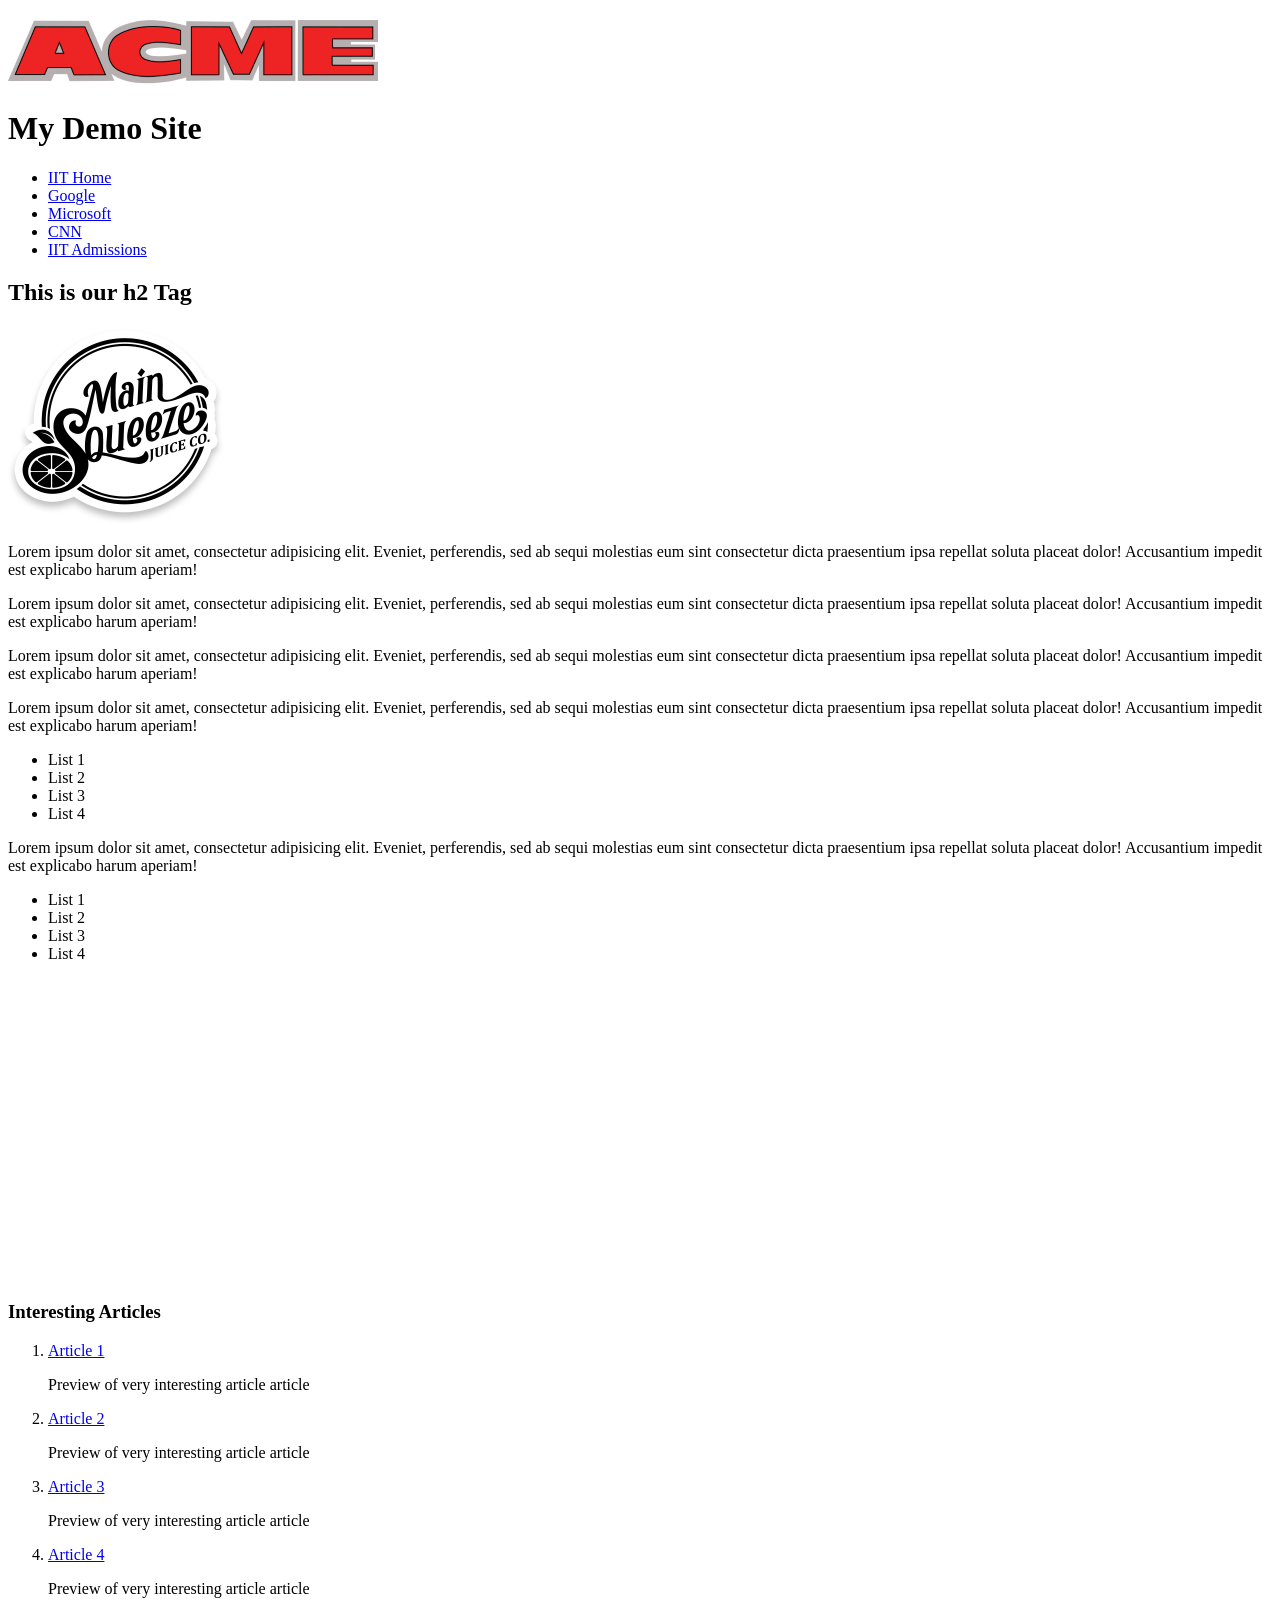
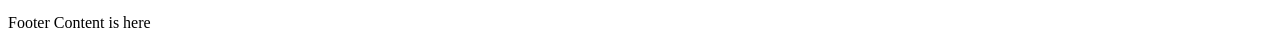
==== index.html @ 181d3e0b "implementing the previous lab 04 to make sure to make the lab more easier to do with css" ====
<!DOCTYPE html>
<html lang="en">

<head>
  <meta charset="utf-8">
  <title>HTML Clean Up Lab</title>
</head>

<body>
 <!--Imanol Sanchez-->
 <!--361-01-->
 <!--2026 year 4-->
  <div id="page-wrapper">
   <header id="header">
			<a id="logo1" href="index.html"><img src="images/logo3.png" alt="Acme logo, large and in red"></a>
			<h1>My Demo Site</h1>
   </header>
   <nav id="main-nav">
    <ul>
      <li><a href = "http://www.iit.edu">IIT Home</a></li>
      <li><a href="http://www.google.com">Google</a></li>
      <li><a href="http://www.microsoft.com">Microsoft</a></li>
      <li><a href = "http://www.cnn.com">CNN</a></li>
      <li><a href="http://admissions.iit.edu">IIT Admissions</a></li>
    </ul>
  </nav>
    <main id="content-wrapper">
      <div id="main-content">
        <h2><b>This is our h2 Tag</b></h2>
          <img class="imageR" src="images/main.png" alt="Logo for Main Squeeze Juice Company in black and white">
          <p>Lorem ipsum dolor sit amet, consectetur adipisicing elit. Eveniet, perferendis, sed ab sequi molestias eum sint consectetur dicta praesentium ipsa repellat soluta placeat dolor! Accusantium impedit est explicabo harum aperiam!</p>
          <p>Lorem ipsum dolor sit amet, consectetur adipisicing elit. Eveniet, perferendis, sed ab sequi molestias eum sint consectetur dicta praesentium ipsa repellat soluta placeat dolor! Accusantium impedit est explicabo harum aperiam!</p>
          <p>Lorem ipsum dolor sit amet, consectetur adipisicing elit. Eveniet, perferendis, sed ab sequi molestias eum sint consectetur dicta praesentium ipsa repellat soluta placeat dolor! Accusantium impedit est explicabo harum aperiam!</p>
          <p>Lorem ipsum dolor sit amet, consectetur adipisicing elit. Eveniet, perferendis, sed ab sequi molestias eum sint consectetur dicta praesentium ipsa repellat soluta placeat dolor! Accusantium impedit est explicabo harum aperiam!</p>
          <ul id="bul1">
            <li> List 1</li>
            <li> List 2</li>
            <li> List 3</li>
            <li> List 4</li>
          </ul>
          <p>Lorem ipsum dolor sit amet, consectetur adipisicing elit. Eveniet, perferendis, sed ab sequi molestias eum sint consectetur dicta praesentium ipsa repellat soluta placeat dolor! Accusantium impedit est explicabo harum aperiam!</p>
          <ul id="bul2">
            <li>List 1</li>
            <li>List 2</li>
            <li>List 3</li>
            <li>List 4</li>        
          </ul>
        <div id="center">
          <iframe width="400" height="300" src="https://www.youtube.com/embed/-jn9aaNn8_I?si=D1HhLAWQ5awY9BfU" frameborder="0" allowfullscreen></iframe>
        </div>
      </div>
      <aside id="side-content">
       <h3>Interesting Articles</h3>
       <ol id="news">
      <li><a href="#">Article 1</a><div><p>Preview of very interesting article article</p></div></li>
      <li><a href="#">Article 2</a><div><p>Preview of very interesting article article</p></div></li>
      <li><a href="#">Article 3</a><div><p>Preview of very interesting article article</p></div></li>
      <li><a href="#">Article 4</a><div><p>Preview of very interesting article article</p></div></li>
     </ol>
    </aside>
   </main>
   <footer id = "footer" >
     <p>Footer Content is here</p>
   </footer>
 </div>
</body>

</html>
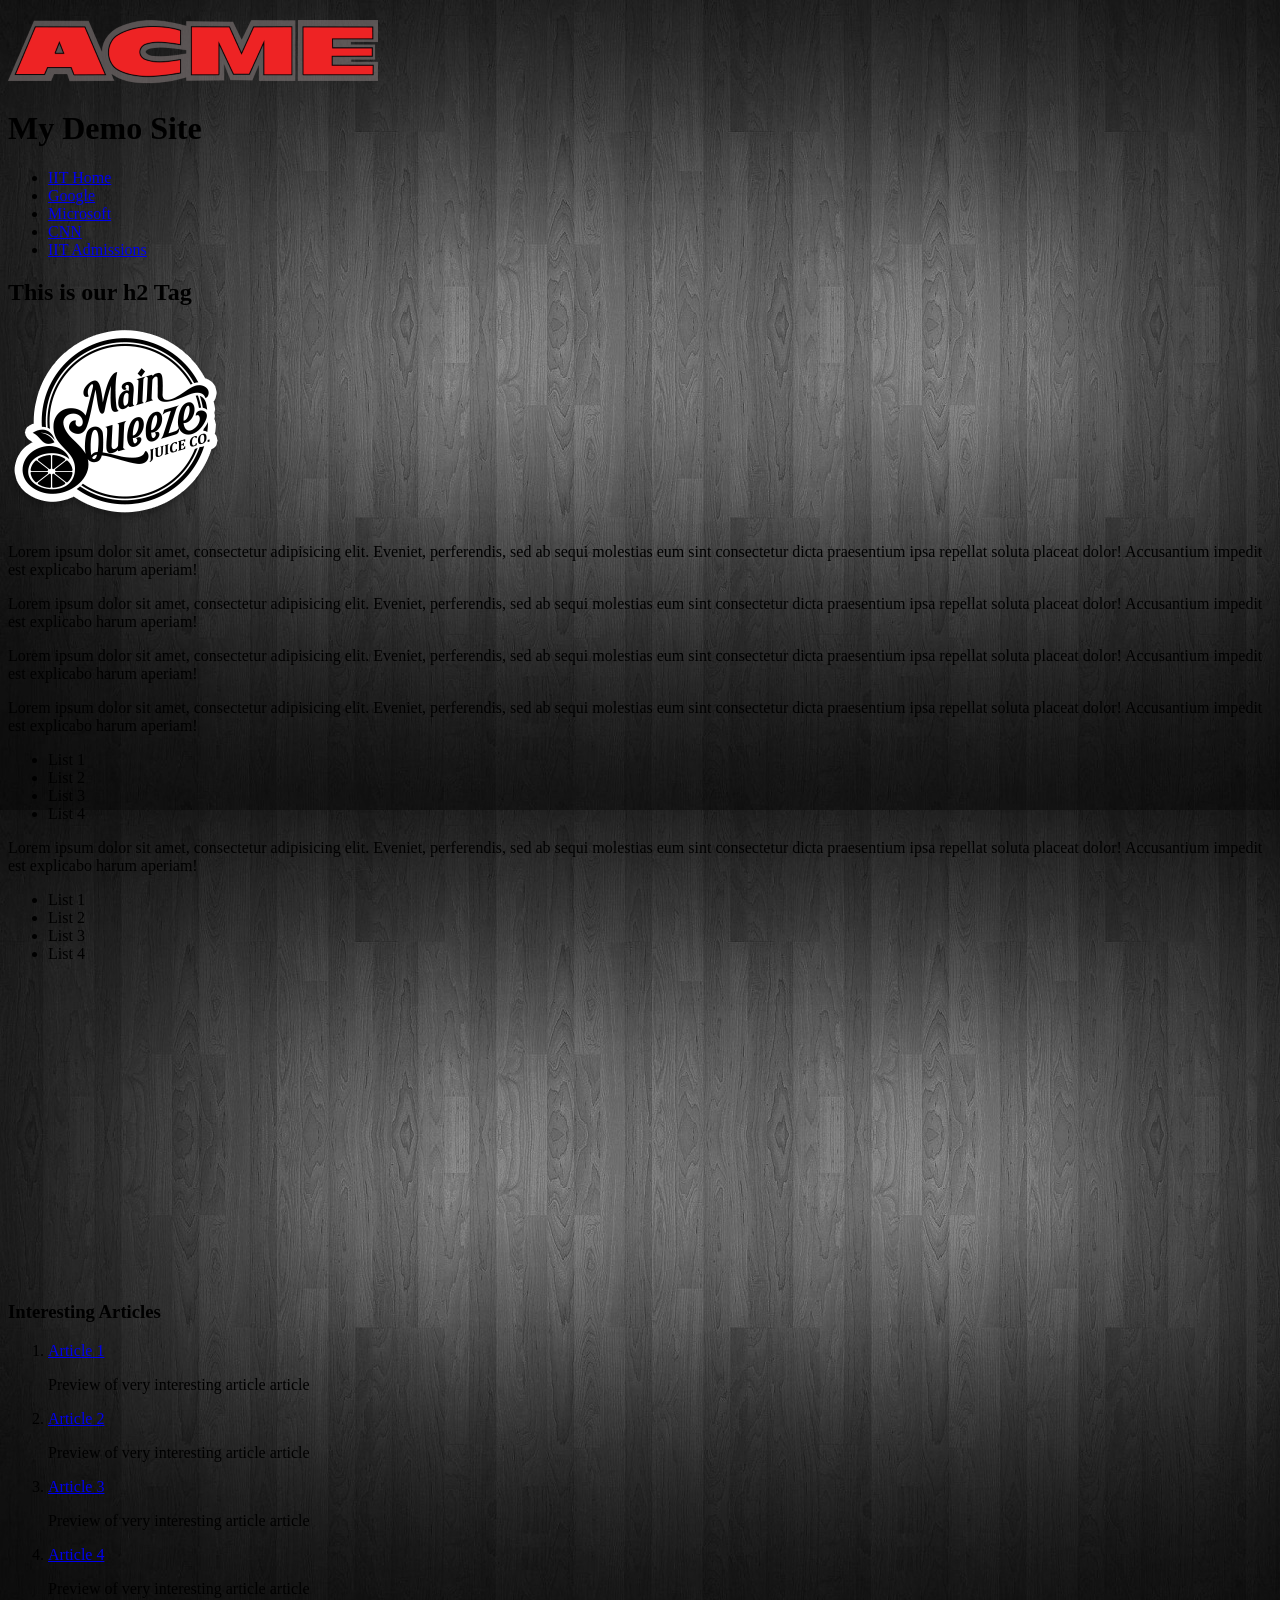
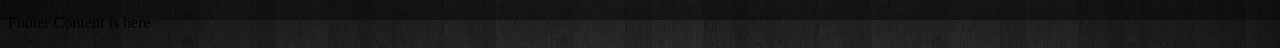
==== commit a3100645: "make sure that the index can use css and normalize" ====
--- a/index.html
+++ b/index.html
@@ -4,6 +4,9 @@
 <head>
   <meta charset="utf-8">
   <title>HTML Clean Up Lab</title>
+  <link href='https://fonts.googleapis.com/css?family=Devonshire' rel='stylesheet' type='text/css'>
+  <link rel="stylesheet" type="text/css" href="css/normalize.css">
+  <link rel="stylesheet" type="text/css" href="css/styles.css">
 </head>
 
 <body>
--- a/css/styles.css
+++ b/css/styles.css
@@ -0,0 +1,10 @@
+body {
+    background-image: url("../images/black.jpg");
+}
+
+#page wrapper {
+    width: 960px;
+    margin: 0 auto;
+    box-shadow: 0px 4px 8px 2px rgba(0, 0, 0, 1);
+    border-radius: 12px 12px 0px 0px;
+} 
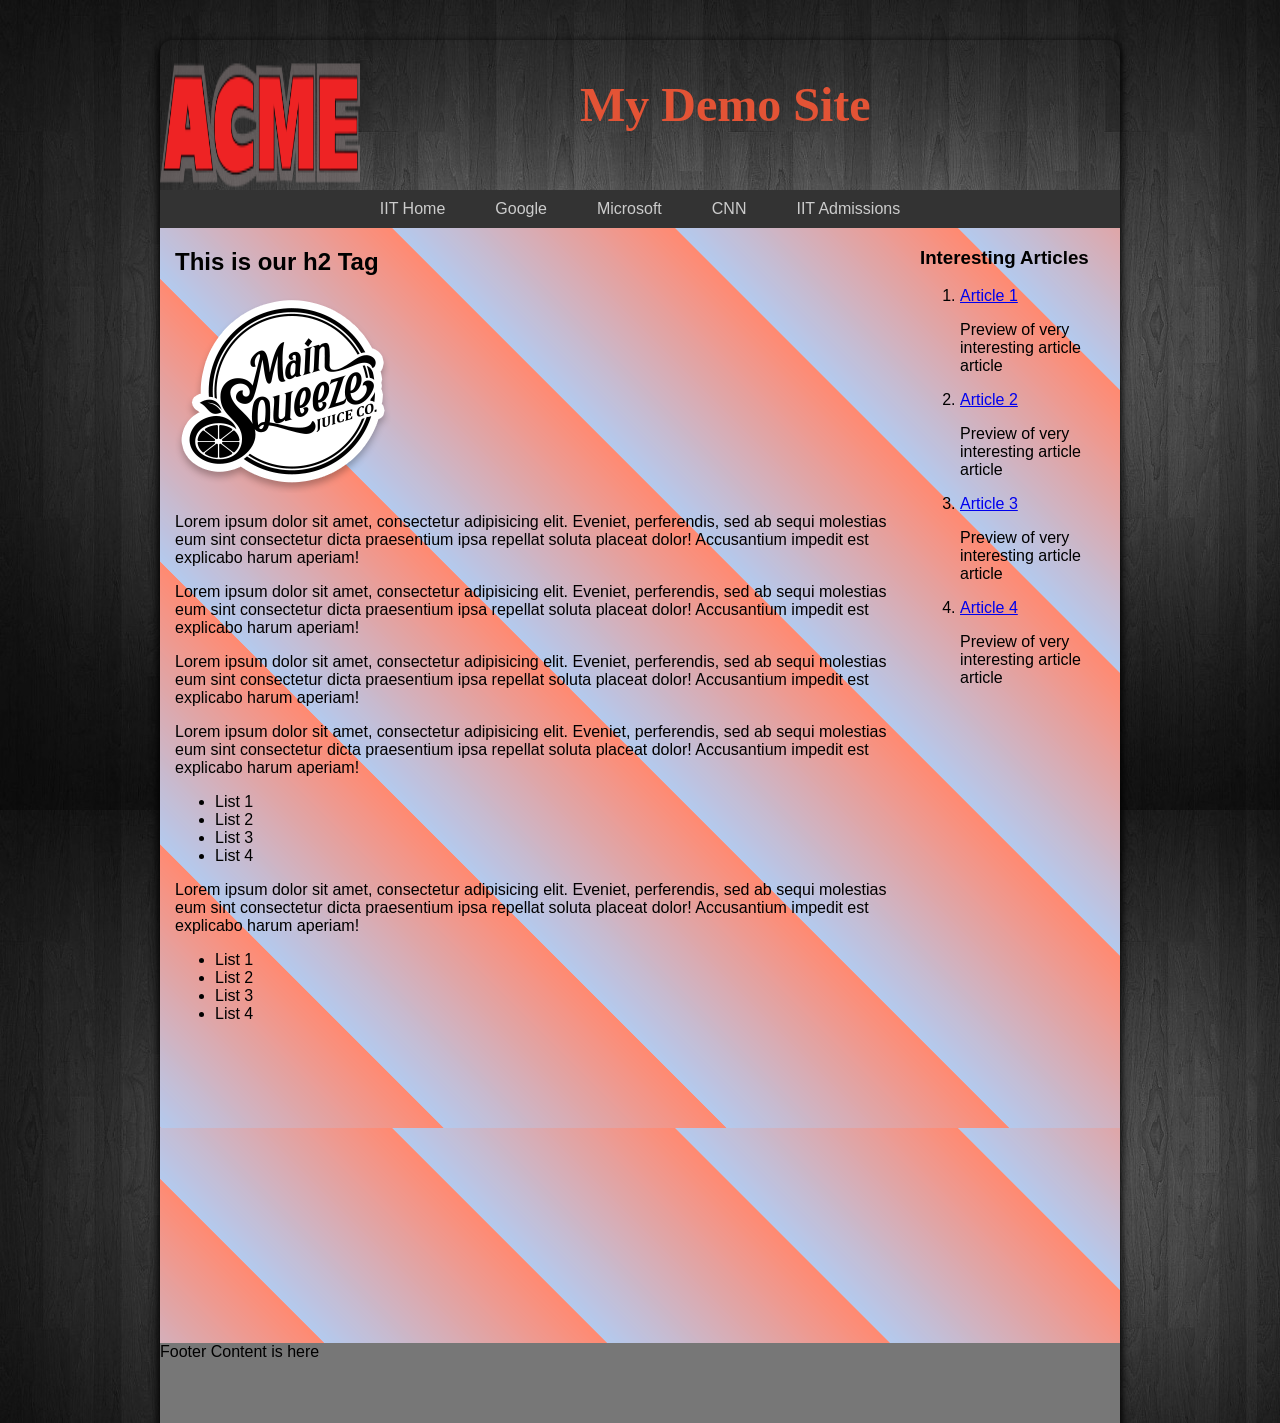
==== commit 0fd95389: "fix to get the same results" ====
--- a/index.html
+++ b/index.html
@@ -10,9 +10,6 @@
 </head>
 
 <body>
- <!--Imanol Sanchez-->
- <!--361-01-->
- <!--2026 year 4-->
   <div id="page-wrapper">
    <header id="header">
 			<a id="logo1" href="index.html"><img src="images/logo3.png" alt="Acme logo, large and in red"></a>
--- a/css/styles.css
+++ b/css/styles.css
@@ -1,10 +1,122 @@
 body {
-    background-image: url("../images/black.jpg");
+  background-image: url("../images/black.jpg");
 }
 
-#page wrapper {
-    width: 960px;
-    margin: 0 auto;
-    box-shadow: 0px 4px 8px 2px rgba(0, 0, 0, 1);
-    border-radius: 12px 12px 0px 0px;
-} +#page-wrapper {
+  width: 960px;
+  margin: 0 auto;
+  box-shadow: 0px 4px 8px 2px rgba(0, 0, 0, 1);
+  border-radius: 12px 12px 0px 0px;
+}
+
+#header {
+  position: relative;
+  margin-top: 40px;
+  border-radius: 12px 12px 0px 0px;
+}
+
+#header h1 {
+  position: absolute;
+  left: 420px;
+  top: 5px;
+  font-size: 3em;
+  font-family: 'Devonshire', cursive;
+  color: #E35335;
+}
+
+#header a#logo1 img {
+  min-height: 150px;
+  width: 200px;
+  float: left;
+}
+
+#header #toplink {
+  text-decoration: none;
+  position: absolute;
+  top: -34px;
+  right: 10px;
+  color: white;
+  font-size: 1.8em;
+}
+
+#footer {
+  background-color: #777;
+  height: 80px;
+  clear: both;
+}
+
+#content-wrapper {
+  background-image: url("../images/repeating.png");
+  float: left;
+}
+
+#main-content {
+  min-height: 300px;
+  width: 715px;
+  margin-right: 30px;
+  float: left;
+  margin-left: 15px;
+}
+
+h2 strong {
+  font-size: 2em;
+  font-weight: 900;
+}
+
+.image-r {
+  float: right;
+  border: 2px solid blue;
+  width: 300px;
+  padding: 5px;
+  background-color: white;
+  margin: 10px 0 10px 20px;
+}
+
+#side-content {
+  min-height: 150px;
+  width: 200px;
+  float: left;
+}
+
+#main-nav {
+  float: left;
+  width: 100%;
+  background-color: #333;
+}
+
+#main-nav ul {
+  list-style-type: none;
+  margin: 0;
+  padding: 0;
+  float: left;
+  position: relative;
+  left: 50%;
+}
+
+#main-nav ul li {
+  float: left;
+  position: relative;
+  right: 50%;
+}
+
+#main-nav ul li a {
+  padding: 10px 25px;
+  display: block;
+  text-decoration: none;
+  color: #ccc;
+}
+
+#main-nav ul li a:hover {
+  background-color: #ccc;
+  color: #333;
+}
+
+#center {
+  width: 960px;
+  text-align: center;
+}
+
+strong {
+  font-weight: 900;
+  font-size: 48px;
+}
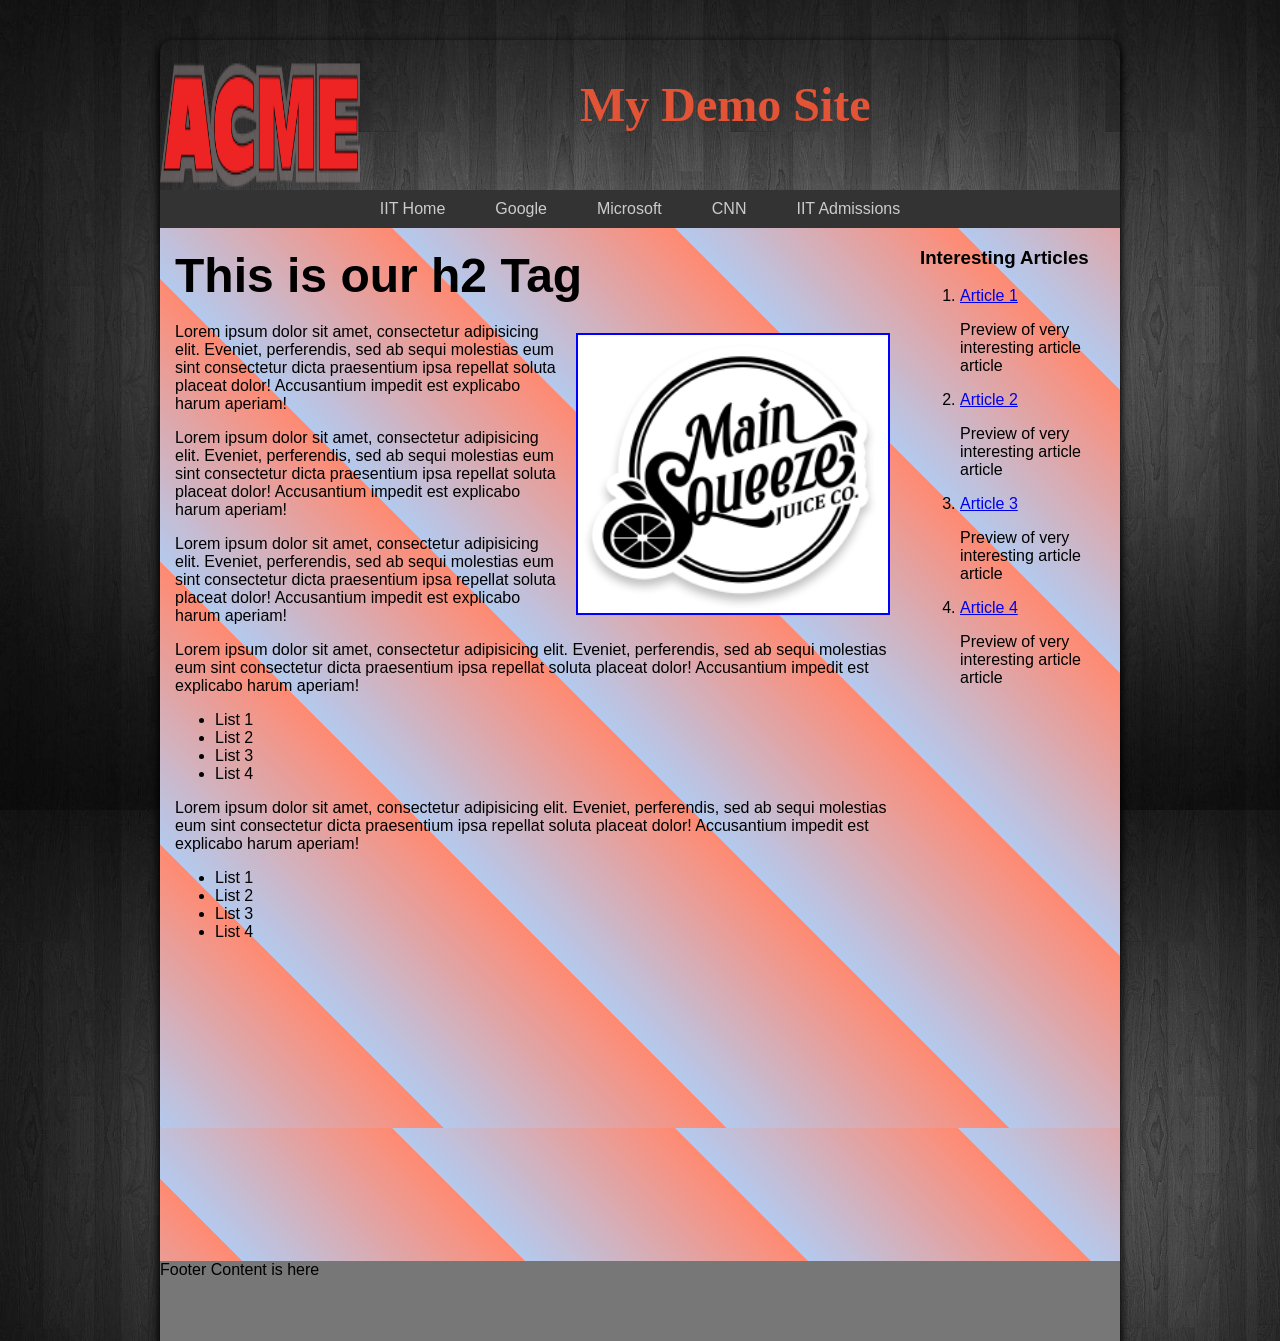
==== commit febf3863: "correct the name" ====
--- a/index.html
+++ b/index.html
@@ -3,66 +3,68 @@
 
 <head>
   <meta charset="utf-8">
-  <title>HTML Clean Up Lab</title>
+  <title>Style This HTML Lab</title>
   <link href='https://fonts.googleapis.com/css?family=Devonshire' rel='stylesheet' type='text/css'>
   <link rel="stylesheet" type="text/css" href="css/normalize.css">
   <link rel="stylesheet" type="text/css" href="css/styles.css">
 </head>
-
+ <!--Imanol Sanchez-->
+ <!--361-01-->
+ <!--2026 year 4-->
 <body>
   <div id="page-wrapper">
-   <header id="header">
-			<a id="logo1" href="index.html"><img src="images/logo3.png" alt="Acme logo, large and in red"></a>
-			<h1>My Demo Site</h1>
-   </header>
-   <nav id="main-nav">
-    <ul>
-      <li><a href = "http://www.iit.edu">IIT Home</a></li>
-      <li><a href="http://www.google.com">Google</a></li>
-      <li><a href="http://www.microsoft.com">Microsoft</a></li>
-      <li><a href = "http://www.cnn.com">CNN</a></li>
-      <li><a href="http://admissions.iit.edu">IIT Admissions</a></li>
-    </ul>
-  </nav>
+    <header id="header">
+      <a id="logo1" href="index.html"><img src="images/logo3.png" alt="Acme logo, large and in red"></a>
+      <h1>My Demo Site</h1>
+    </header>
+    <nav id="main-nav">
+      <ul>
+        <li><a href="http://www.iit.edu">IIT Home</a></li>
+        <li><a href="http://www.google.com">Google</a></li>
+        <li><a href="http://www.microsoft.com">Microsoft</a></li>
+        <li><a href="http://www.cnn.com">CNN</a></li>
+        <li><a href="http://admissions.iit.edu">IIT Admissions</a></li>
+      </ul>
+    </nav>
     <main id="content-wrapper">
       <div id="main-content">
-        <h2><b>This is our h2 Tag</b></h2>
-          <img class="imageR" src="images/main.png" alt="Logo for Main Squeeze Juice Company in black and white">
-          <p>Lorem ipsum dolor sit amet, consectetur adipisicing elit. Eveniet, perferendis, sed ab sequi molestias eum sint consectetur dicta praesentium ipsa repellat soluta placeat dolor! Accusantium impedit est explicabo harum aperiam!</p>
-          <p>Lorem ipsum dolor sit amet, consectetur adipisicing elit. Eveniet, perferendis, sed ab sequi molestias eum sint consectetur dicta praesentium ipsa repellat soluta placeat dolor! Accusantium impedit est explicabo harum aperiam!</p>
-          <p>Lorem ipsum dolor sit amet, consectetur adipisicing elit. Eveniet, perferendis, sed ab sequi molestias eum sint consectetur dicta praesentium ipsa repellat soluta placeat dolor! Accusantium impedit est explicabo harum aperiam!</p>
-          <p>Lorem ipsum dolor sit amet, consectetur adipisicing elit. Eveniet, perferendis, sed ab sequi molestias eum sint consectetur dicta praesentium ipsa repellat soluta placeat dolor! Accusantium impedit est explicabo harum aperiam!</p>
-          <ul id="bul1">
-            <li> List 1</li>
-            <li> List 2</li>
-            <li> List 3</li>
-            <li> List 4</li>
-          </ul>
-          <p>Lorem ipsum dolor sit amet, consectetur adipisicing elit. Eveniet, perferendis, sed ab sequi molestias eum sint consectetur dicta praesentium ipsa repellat soluta placeat dolor! Accusantium impedit est explicabo harum aperiam!</p>
-          <ul id="bul2">
-            <li>List 1</li>
-            <li>List 2</li>
-            <li>List 3</li>
-            <li>List 4</li>        
-          </ul>
+        <h2><strong>This is our h2 Tag</strong></h2>
+        <img class="image-r" src="images/main.png" alt="Logo for Main Squeeze Juice Company in black and white">
+        <p>Lorem ipsum dolor sit amet, consectetur adipisicing elit. Eveniet, perferendis, sed ab sequi molestias eum sint consectetur dicta praesentium ipsa repellat soluta placeat dolor! Accusantium impedit est explicabo harum aperiam!</p>
+        <p>Lorem ipsum dolor sit amet, consectetur adipisicing elit. Eveniet, perferendis, sed ab sequi molestias eum sint consectetur dicta praesentium ipsa repellat soluta placeat dolor! Accusantium impedit est explicabo harum aperiam!</p>
+        <p>Lorem ipsum dolor sit amet, consectetur adipisicing elit. Eveniet, perferendis, sed ab sequi molestias eum sint consectetur dicta praesentium ipsa repellat soluta placeat dolor! Accusantium impedit est explicabo harum aperiam!</p>
+        <p>Lorem ipsum dolor sit amet, consectetur adipisicing elit. Eveniet, perferendis, sed ab sequi molestias eum sint consectetur dicta praesentium ipsa repellat soluta placeat dolor! Accusantium impedit est explicabo harum aperiam!</p>
+        <ul id="bul1">
+          <li>List 1</li>
+          <li>List 2</li>
+          <li>List 3</li>
+          <li>List 4</li>
+        </ul>
+        <p>Lorem ipsum dolor sit amet, consectetur adipisicing elit. Eveniet, perferendis, sed ab sequi molestias eum sint consectetur dicta praesentium ipsa repellat soluta placeat dolor! Accusantium impedit est explicabo harum aperiam!</p>
+        <ul id="bul2">
+          <li>List 1</li>
+          <li>List 2</li>
+          <li>List 3</li>
+          <li>List 4</li>
+        </ul>
         <div id="center">
           <iframe width="400" height="300" src="https://www.youtube.com/embed/-jn9aaNn8_I?si=D1HhLAWQ5awY9BfU" frameborder="0" allowfullscreen></iframe>
         </div>
       </div>
       <aside id="side-content">
-       <h3>Interesting Articles</h3>
-       <ol id="news">
-      <li><a href="#">Article 1</a><div><p>Preview of very interesting article article</p></div></li>
-      <li><a href="#">Article 2</a><div><p>Preview of very interesting article article</p></div></li>
-      <li><a href="#">Article 3</a><div><p>Preview of very interesting article article</p></div></li>
-      <li><a href="#">Article 4</a><div><p>Preview of very interesting article article</p></div></li>
-     </ol>
-    </aside>
-   </main>
-   <footer id = "footer" >
-     <p>Footer Content is here</p>
-   </footer>
- </div>
+        <h3>Interesting Articles</h3>
+        <ol id="news">
+          <li><a href="#">Article 1</a><div><p>Preview of very interesting article article</p></div></li>
+          <li><a href="#">Article 2</a><div><p>Preview of very interesting article article</p></div></li>
+          <li><a href="#">Article 3</a><div><p>Preview of very interesting article article</p></div></li>
+          <li><a href="#">Article 4</a><div><p>Preview of very interesting article article</p></div></li>
+        </ol>
+      </aside>
+    </main>
+    <footer id="footer">
+      <p>Footer Content is here</p>
+    </footer>
+  </div>
 </body>
 
 </html>
